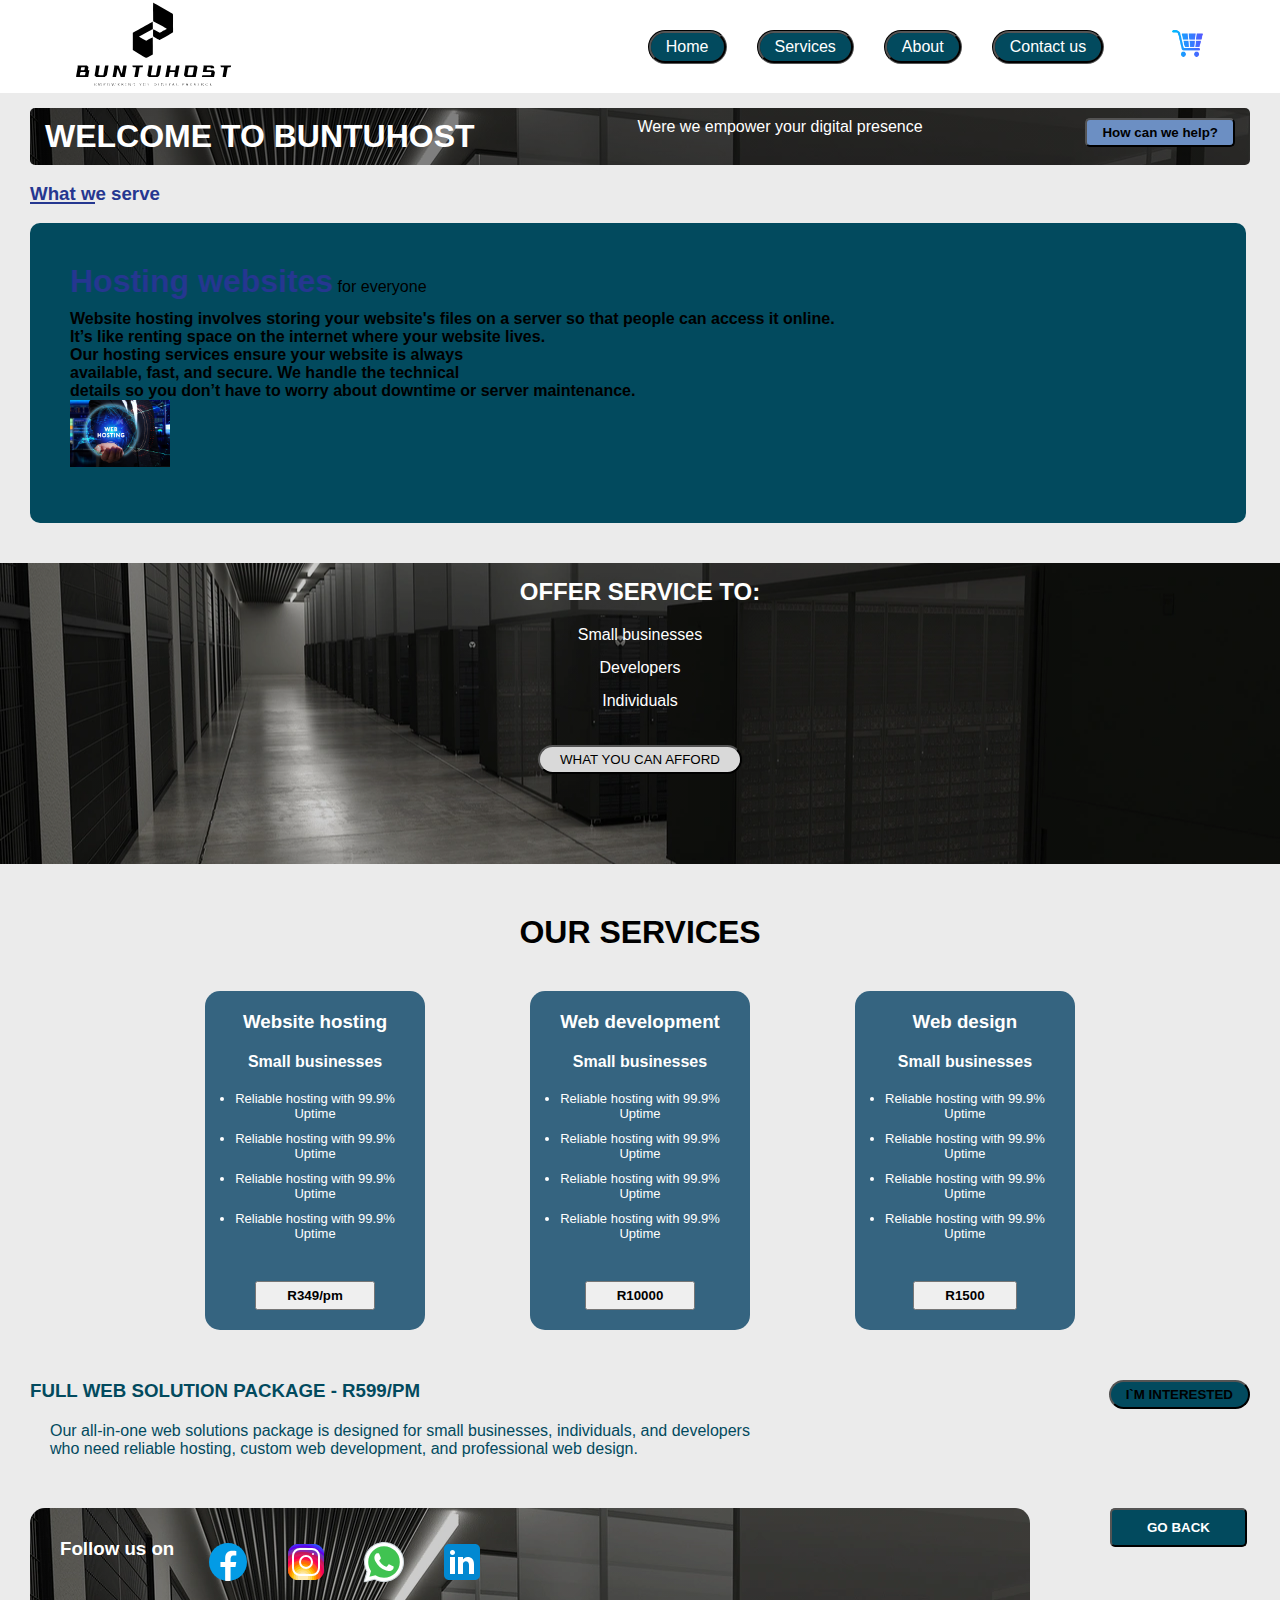
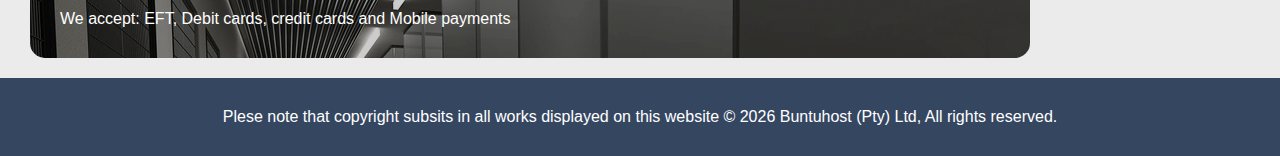
==== index.html @ 391b469a "edited files:" ====
<!DOCTYPE html>
<html lang="en">
<head>
	<meta charset="UTF-8">
	<meta name="discription" content="This is a web hosting website for Buntuhost">
	<meta name="Keyword" content="Hosting, Design, Develo, development">
	<meta name="author" content="Isayah Tsela">
	<meta name="viewport" content="width=device-width, initial-scale=1.0">
	<link rel="shortcut icon" href="./assets/logo1.svg">
	<link rel="stylesheet" type="text/css" href="style.css">
	<script src="buntu.js" defer></script>
	<title>Buntuhost</title>
</head>
<body>
	<header id="home">
		<a href="index.html">
			<img class="logo_buntu" src="./assets/logo1.svg" alt="Buntuhost Logo"/>
		</a>

		<nav>
			<ul class="nav_links">
				<li><a href="index.html">Home</a></li>
				<li><a href="#section2">Services</a></li>
				<li><a href="about.html">About</a></li>
				<li><a href="about.html#section2">Contact us</a></li>
			</ul>
			
		</nav>

		<a href="cart.html">
			<img class="cart" src="./assets/cart2.png" alt="cart icon"/>
		</a>
	</header>

	<section>
		<section id="section1">
			<div class="welcome_bar">
				<h1>WELCOME TO BUNTUHOST </h1> 
				<span>Were we empower your digital presence</span>
				<a href="about.html#section2"> <button class="help" type="button" ><b>How can we help?</b></button></a>
			</div>
			<br/>

			<div class="server">
				<h3><a href="#">What we serve</a></h3>
			</div><br/>

			<div class="services_info">
				<div class="service" id="service1">
					<div>
					<span class="serv"><b>Hosting websites</b></span>
					<span>for everyone</span>
					<div class="paragraf">
						<p class="info"><b>Website hosting involves storing your website's files on a server so that people can access it online. <br/>
							It’s like renting space on the internet where your website lives.<br/> 
							Our hosting services ensure your website is always <br/>available, fast, and secure. We handle the technical <br/>
							details so you don’t have to worry about downtime or server maintenance.</b></p>
							
					</div>
					</div>
					<img  src="./assets/p2.jpg" alt="Hosting picture"/>
				</div>

				<div class="service" id="service1">
					<div>
					<span class="serv"><b>Website Development</b></span>
					<span>for everyone</span>
					<div class="paragraf">
						<p class="info"><b>Web development is about building the functional aspects of your website.<br/>
							 It involves creating the structure and features, like interactive forms, <br/>
							 databases, and other elements that make your site work smoothly. We write clean, efficient code to ensure <br/>
							 your website performs well and meets your business needs.</b></p>
							
					</div>
					</div>
					<img src="./assets/web-development-image.webp" alt="Hosting picture"/>
				</div>

				<div class="service" id="service1">
					<div>
					<span class="serv"><b>Website Design</b></span>
					<span>for everyone</span>
					<div class="paragraf">
						<p class="info"><b>Web design focuses on making your website look great and easy to use. <br/>
							This includes choosing colors, fonts, and layout, as well as designing elements that enhance <br/>
							user experience (UX). We ensure your site is visually appealing and user-friendly, <br/>
							so visitors can easily navigate and find what they need.</b></p>
							
					</div>
					</div>
					<img  src="./assets/website-design.png" alt="Hosting picture"/>
				</div>
				
			</div>
			<div class="offers">
				<h2>OFFER SERVICE TO:</h2>
				<p>Small businesses</p>
				<p>Developers</p>
				<p>Individuals</p>
				<button type="button" id="afford">WHAT YOU CAN AFFORD</button>
			</div>
		</section>


		<section id="section2">
			<div class="our_services">
				<h1>OUR SERVICES</h1>
				<div class="all_service">
				<span id="web_hosting">
					<h3>Website hosting</h3>
					<h4>Small businesses</h4>
					<ul>
						<li>Reliable hosting with 99.9%<br/>Uptime</li>
						<li>Reliable hosting with 99.9%<br/>Uptime</li>
						<li>Reliable hosting with 99.9%<br/>Uptime</li>
						<li>Reliable hosting with 99.9%<br/>Uptime</li>
					</ul>
					<button type="button" id="carrt">R349/pm</button>
				</span>

				<span id="web_development">
					<h3>Web development</h3>
					<h4>Small businesses</h4>
					<ul>
						<li>Reliable hosting with 99.9%<br/>Uptime</li>
						<li>Reliable hosting with 99.9%<br/>Uptime</li>
						<li>Reliable hosting with 99.9%<br/>Uptime</li>
						<li>Reliable hosting with 99.9%<br/>Uptime</li>
					</ul>
					<button type="button" id="carrt">R10000</button>
				</span>

				<span id="web_design">
					<h3>Web design</h3>
					<h4>Small businesses</h4>
					<ul>
						<li>Reliable hosting with 99.9%<br/>Uptime</li>
						<li>Reliable hosting with 99.9%<br/>Uptime</li>
						<li>Reliable hosting with 99.9%<br/>Uptime</li>
						<li>Reliable hosting with 99.9%<br/>Uptime</li>
					</ul>
					<button type="button" id="carrt">R1500</button>
				</span>
				</div>
			</div>

			<div class="package">
				<div>
					<h3>FULL WEB SOLUTION PACKAGE - R599/PM</h3>
					<p>Our all-in-one web solutions package is designed for small businesses, individuals, and developers<br/> 
						who need reliable hosting, custom web development, and professional web design.</p>
				</div>
				<div>
					<button type="button" id="interested">I`M INTERESTED</button>
				</div>
				
			</div>
			
			<div class="media">
				<div class="all">
					<div class="media_list">
					<h3>Follow us on</h3>
					<a href="https://www.facebook.com">
						<img src="./assets/icons8-facebook.svg" alt="facebook icon">
					</a>

					<a href="https://www.instagram.com" target="_blank">
						<img src="./assets/insta1.svg" alt="instagram icon">
					</a>

					<a href="https://www.whatsapp.com" target="_blank">
						<img src="./assets/icons8-whatsapp.svg" alt="whatsapp icon">
					</a>

					<a href="https://www.linkedin.com/in/isayah-tsela-028122235" target="_blank">
						<img src="./assets/icons8-linkedin.svg" alt="facebook icon" >
					</a>
					</div>
					
					<p>We accept: EFT, Debit cards, credit cards and Mobile payments</p>
					
				</div>
				<div>
					<a href="#home"><button type="button" id="go_back">GO BACK</button></a>
				</div>
			</div>
		</section>
	</section>
	<footer>
		<span>
			Plese note that copyright subsits in all works displayed on this website
			&copy;
			<script>
				document.write(new Date().getFullYear())
			</script>
			Buntuhost (Pty) Ltd, All rights reserved.
		</span>
	</footer>
	
</body>
</html>
---- style.css ----
*{
    margin: 0;
    padding: 0;
    font-family: Arial, Helvetica, sans-serif;
    box-sizing: border-box;
}
body{
    background-color: #EBEBEB;   
}
header{
    width: 100%;
    background-color: white;
    display: flex;
    padding-left: 30px;
    padding-right: 30px;
    align-content: center;
    justify-content: space-evenly;
}

.logo_buntu{
    height: 89px;
    width: 159px;
    margin-right: 368px;
    color: #024A5E;
}
.cart{
    width: 35px;
    height: 37px;
    margin-top: 25px;
    margin-left: 20px;
   
}
nav ul{
    display: flex;
    list-style-type: none;
    gap: 30px;
}
li a{
    text-decoration: none;
    color: white;
}
.nav_links li{
    background-color: #024A5E;
    padding: 5px 15px 5px 15px;
    border-radius: 20px;
    border-color: black;
    border-style: groove;
    position: relative;
    z-index: 1;
    transition: 
        scale 0.25s ease-in,
        opacity 0.25s ease-in,
        filter 0.25 ease-in;
    &:hover{
        scale: 1.2;
    }
    
}
.nav_links:has(li:hover) li:not(:hover){
    scale: 0.8;
    opacity: 0.8;
    filter: blur(4px);
}

.nav_links li::after{
    content: "";
    position: absolute;
    top: 0;
    left: 0;
    width: 100%;
    height: 100%;
    background: rgba(0, 0, 0, 0.537);
    border-radius: 20px;
    z-index: -1;
    transition: transform 200ms ease-in;
}

.nav_links li::after{
    transform: scaleX(0);
    transform-origin: right;
}
.nav_links li:hover::after{
    transform: scaleX(1);
    transform-origin: left;
}




/* Now I want to do tranfomation and trinsition of the website*/

.server a::after{
    content: "";
    position: absolute;
    left: 0;
    bottom: 0;
    width: 100%;
    height: 2px;
    background: currentColor;
    transform: scaleX(0.5);
    transform-origin: left;
    transition: transform 250ms ease-in;
}
.server a:hover::after{
    transform: scaleX(1.4);
    transform-origin: left;
}
.help::after{
    content: "";
    position: absolute;
    top: 0;
    left: 0;
    width: 100%;
    height: 100%;
    background: rgba(1, 4, 19, 0.4);
    border-radius: 5px;
    z-index: -1;
    transition: transform 200ms ease-in;
}

.help::after{
    transform: scaleX(0);
    transform-origin: right;
}
.help:hover::after{
    transform: scaleX(1);
    transform-origin: left;
}


header nav{
    align-content: center;
   
}
header .logoB{
    margin-right: 68px;
}
#section1 .welcome_bar{
    background: linear-gradient(rgba(0, 0, 0, 0.50), rgba(0, 0, 0, 0.50)), url(./assets/p1.webp);
    margin-left: 30px;
    margin-right: 30px;
    padding: 10px 15px 10px 15px;
    align-content: center;
    display: flex;
    justify-content: space-between;
    color: white;
    border-radius: 5px;
    margin-top: 15px;
}
.help{
    background-color: #6C8FC3;
    border-radius: 5px;
    padding: 5px 15px 5px 15px;
    position: relative;
    z-index: 1;
}
.server a{
    color: #253790;
    margin: 20px 30px;
    position: relative;
    text-decoration: none;
}
.services_info{
    position: relative;
    margin-left: 30px;
    margin-right: 30px;
    background-color: #024A5E;
    padding: 10px 15px 10px 15px;
    border-radius: 10px;
    overflow: hidden;
    height: 300px;
    width: 95%;
}
.service{
    position: absolute;
    top: 0;
    left: 0;
    width: 100%;
    height: 100%;
    opacity: 0;
    transition: opacity 0.5s ease-in-out;
    display: flex;
    
    flex-direction: column;
    margin: 40px;
}

.service img{
    width: 100px; 
    height: auto;
    margin-bottom: 15px;
}
.service.active {
    opacity: 1;
}
.services_info .info{
    margin-top: 10px;
}
.services_info .serv{
    color: #253790;
    font-size: xx-large;
    font-weight: 400;
    
}

.services_info #hosting{
    width: 500px;
    height: 180px;
    border-radius: 5px;
}
#section1 .offers{
    background: linear-gradient(rgba(0, 0, 0, 0.20), rgba(0, 0, 0, 0.20)), url(./assets/p1.webp);
    background-size: cover;
    background-position: center;
    justify-content: center;
    background-repeat: no-repeat;
    align-items: center;
    text-align: center;
    color: white;
    padding-top: 15px;
    padding-bottom: 90px;
    height: inherit;
    margin-top: 40px;
}
.offers h2{
    margin-bottom: 20px;
    position: relative;
}
.offers p{
    margin-bottom: 15px;
    cursor: pointer;
    position: relative;
}

.offers p::after{
    content: "";
    position: absolute;
    left: 0;
    bottom: 0;
    width: 100%;
    height: 5px;
    background: rgba(255, 255, 255, 0.2);
    transform: scaleX(0);
    transform-origin: center;
    transition: transform 250ms ease-in;
}
.offers p:hover::after{
    transform: scaleX(1.4);
    transform-origin: right;
}

.offers #afford{
    margin-top: 20px;
    background-color: #D9D9D9;
    padding: 5px 20px 5px 20px;
    border-radius: 20px;
}
footer{
    padding: 30px;
    background: #354661;
    margin-top: 20px;
    color: white;
    text-align: center;
}
#section2 .our_services{
    background-position: center;
    text-align: center;
    margin-left: 60px;
    margin-right: 60px;
    margin-top: 50px;
    
}
.our_services .all_service{
    display: flex;
    margin: 40px;
    width: 1005;
    justify-content: space-evenly;
}
.all_service span{
    background-color: #356480;
    padding: 20px 30px 20px 30px;
    border-radius: 15px;
    color: white;
    text-align: center;
    
}
.all_service span h3,h4{
    margin-bottom: 20px;
}

.all_service span ul li{
    margin-bottom: 10px;
    font-size: small;

}
.all_service span #carrt{
    margin-top: 30px;
    padding: 5px 30px 5px 30px;
    font-weight: bold;
}
.package{
    margin-left: 30px;
    margin-top: 50px;
    margin-right: 30px;
    margin-bottom: 50px;
    display: flex;
    justify-content: space-between;
    color: #024A5E;
}
.package h3{
    margin-bottom: 20px;
}
.package p{
    padding-left: 20px;
}
.package #interested{
    background-color: #024A5E;
    font-weight: bold;
    padding: 5px 15px 5px 15px;
    border-radius: 15px;
}
.media{
    display: flex;
    margin-left: 30px;
}
.media .all{
    background: linear-gradient(rgba(0, 0, 0, 0.20), rgba(0, 0, 0, 0.20)), url(./assets/p1.webp);
    width: 80%;
    margin-right: 80px;
    padding: 30px;
    border-radius: 15px;
    color: white;
}
#go_back{
    background-color: #024A5E;
    color: white;
    font-weight: bold;
    padding: 10px 35px 10px 35px;
    border-radius: 5px;
}
.media_list{
    display: flex;
    margin-bottom: 20px;
}
.all .media_list a{
    text-decoration: none;
    margin-left: 30px;
}
.us{
    background: linear-gradient(rgba(0, 0, 0, 0.50), rgba(0, 0, 0, 0.50)), url(./assets/p1.webp);
    height: 250px;
    align-content: center;
    text-align: center;
    color: white;
    font-weight: bold;
    width: 100%;
    padding-top: 60px;

}
.us h1{
    font-size: x-large;
    font-weight: 600;
}
.who_we_are{
    margin: 40px;
    text-align: center;
}
.who_we_are h1{
    color: #024A5E;
    font-size: x-large;
}
.more_about{
    display: flex;
    text-align: center;
    margin: 30px;
    justify-content: space-between;
}
.more_about #mission, #background{
    background-color: #D9D9D9;
}
.more_uss{
    color: #354661;
    margin: 30px;
}
.team_title{
    background: linear-gradient(rgba(0, 0, 0, 0.50), rgba(0, 0, 0, 0.50)), url(./assets/p1.webp);
    padding: 30px;
    text-align: center;
    color: white;
}
.contact_us{
    display: flex;
    margin: 40px;
    justify-content: space-between;
}
.location p, .content p{
    color: #918E8E;
}
.content h3{
    color: #356480;
}
form{
    max-width: 600px;
    margin: auto;
    padding: 20px;
}
.form_raw{
    display: flex;
    margin-bottom: 20px;
}
.form_group{
    margin-right: 40px;
}
label{
    font-weight: bold;
    margin-bottom: 8px;
}
input, select{
   border: 2px solid #ccc;
   border-radius: 20px;
   padding: 10px;
   background-color: #ccc;
}
.form_group span{
    color: red;
}
textarea{
    padding: 60px;
    border: 2px solid #ccc;
    border-radius: 20px;
    background-color: #ccc;
}
form button{
    background-color: #024A5E;
    color: white;
    margin-top: 20px;
    padding: 5px 15px 5px 15px;
    border-radius: 15px;
    font-size: large;
    font-weight: bold;
}

/* Now I want to do tranfomation and trinsition of the website*/
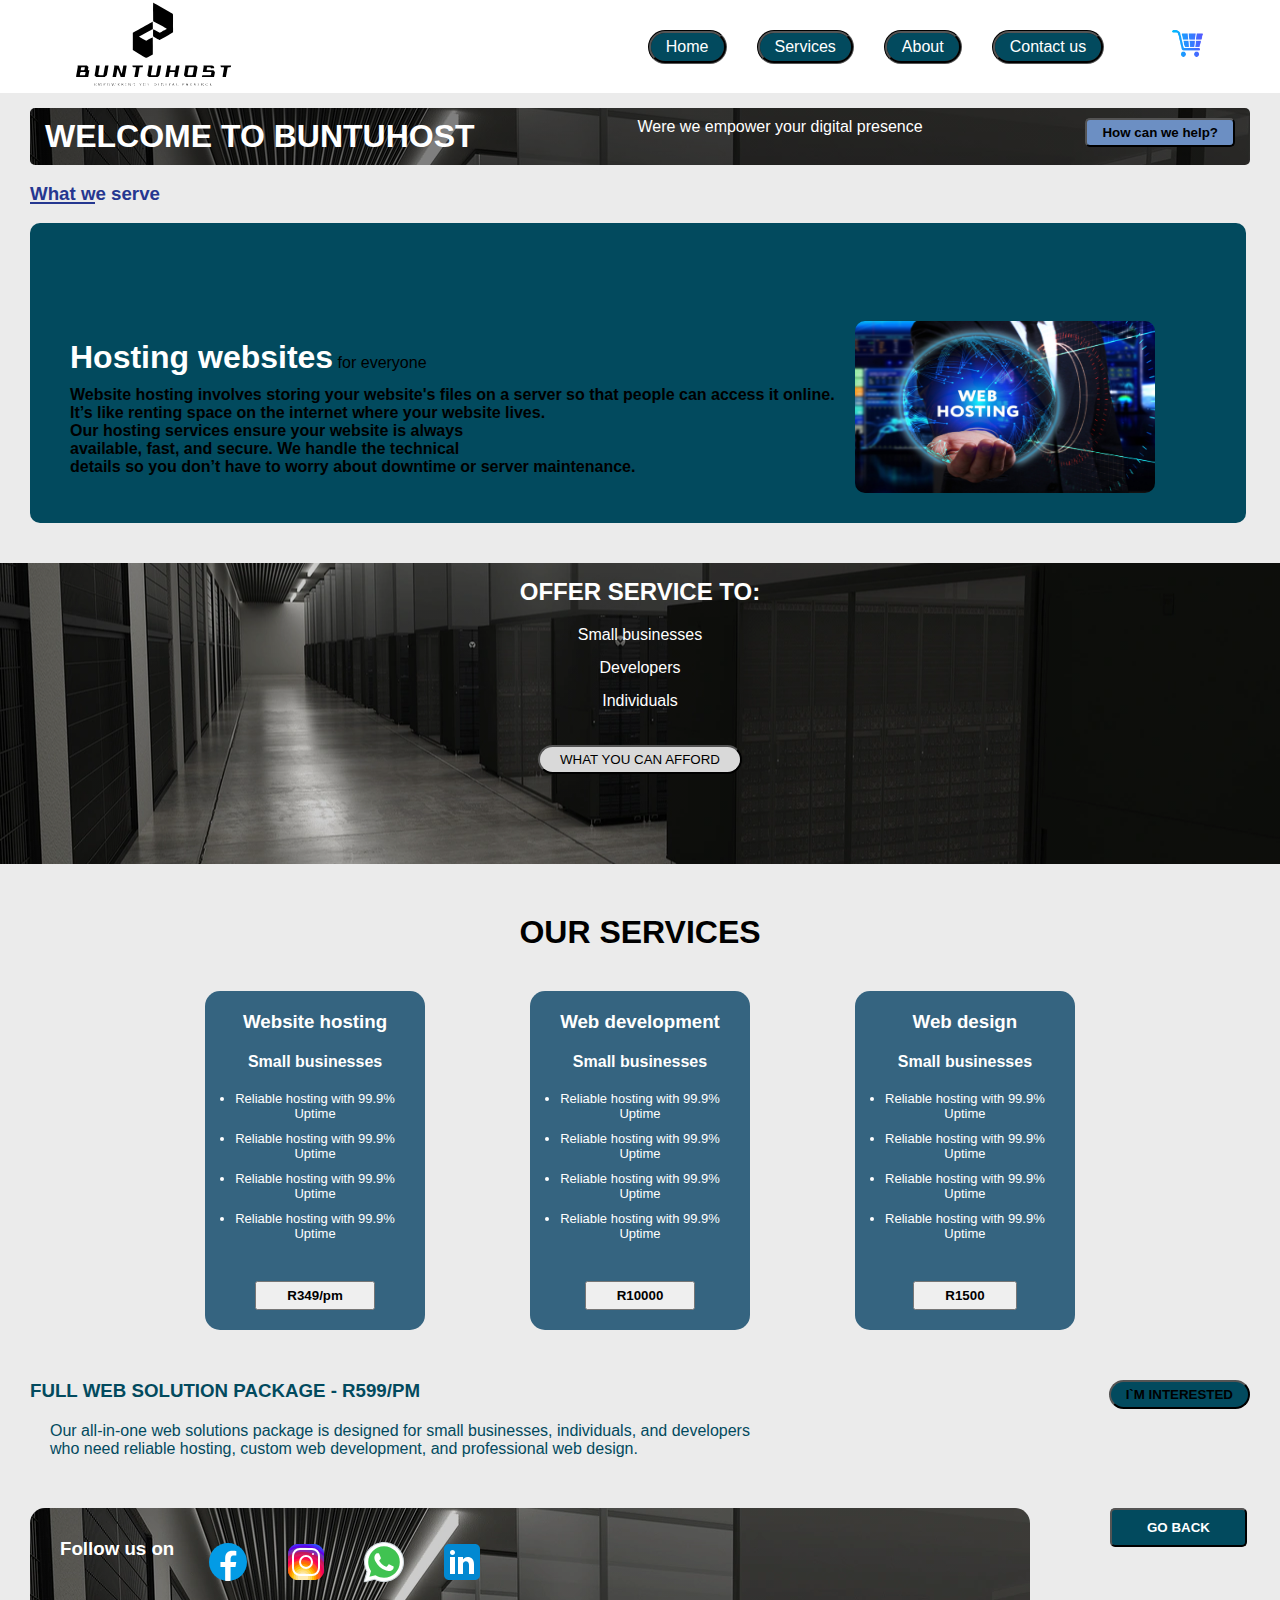
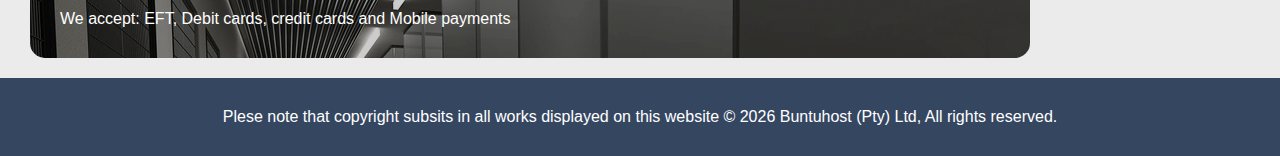
==== commit fb44d087: "i have eddited my fils" ====
--- a/index.html
+++ b/index.html
@@ -58,7 +58,7 @@
 							
 					</div>
 					</div>
-					<img  src="./assets/p2.jpg" alt="Hosting picture"/>
+					<img  class="servi-pic" src="./assets/p2.jpg" alt="Hosting picture"/>
 				</div>
 
 				<div class="service" id="service1">
@@ -73,7 +73,7 @@
 							
 					</div>
 					</div>
-					<img src="./assets/web-development-image.webp" alt="Hosting picture"/>
+					<img class="servi-pic" src="./assets/web-development-image.webp" alt="Hosting picture"/>
 				</div>
 
 				<div class="service" id="service1">
@@ -88,7 +88,10 @@
 							
 					</div>
 					</div>
-					<img  src="./assets/website-design.png" alt="Hosting picture"/>
+					<div>
+						<img class="servi-pic" src="./assets/website-design.png" alt="Hosting picture"/>
+					</div>
+					
 				</div>
 				
 			</div>
--- a/style.css
+++ b/style.css
@@ -135,7 +135,7 @@
 header .logoB{
     margin-right: 68px;
 }
-#section1 .welcome_bar{
+.welcome_bar{
     background: linear-gradient(rgba(0, 0, 0, 0.50), rgba(0, 0, 0, 0.50)), url(./assets/p1.webp);
     margin-left: 30px;
     margin-right: 30px;
@@ -180,15 +180,17 @@
     opacity: 0;
     transition: opacity 0.5s ease-in-out;
     display: flex;
-    
-    flex-direction: column;
+    padding-bottom: 12px;
     margin: 40px;
+    align-items: center;
 }
 
 .service img{
-    width: 100px; 
-    height: auto;
-    margin-bottom: 15px;
+    width: 300px; 
+    height: 60%;
+    margin: 20px;
+    display: inline;
+    border-radius: 10px;
 }
 .service.active {
     opacity: 1;
@@ -197,7 +199,7 @@
     margin-top: 10px;
 }
 .services_info .serv{
-    color: #253790;
+    color: white;
     font-size: xx-large;
     font-weight: 400;
     
@@ -262,7 +264,7 @@
     color: white;
     text-align: center;
 }
-#section2 .our_services{
+.our_services{
     background-position: center;
     text-align: center;
     margin-left: 60px;
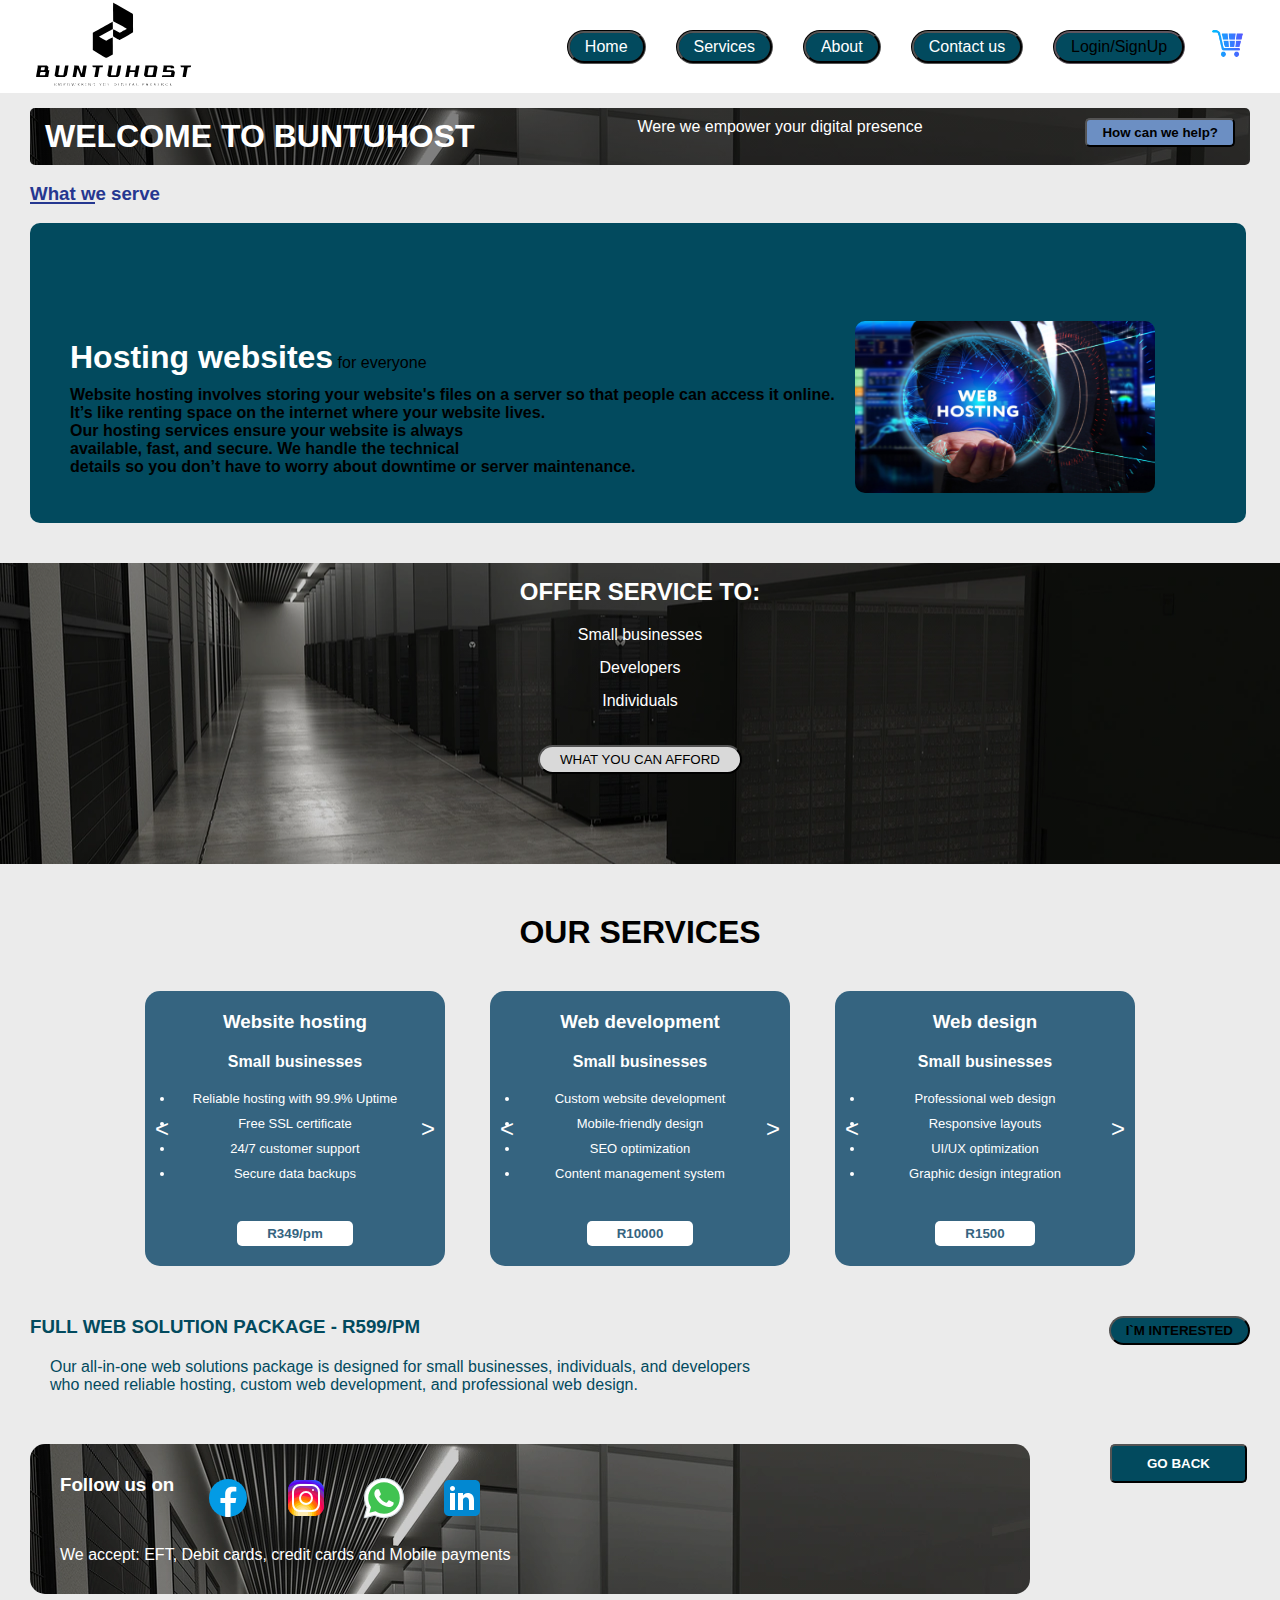
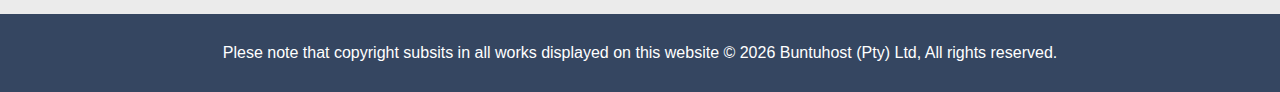
==== commit 1949bd09: "i have added new files and edited the old ones" ====
--- a/index.html
+++ b/index.html
@@ -25,7 +25,9 @@
 				<li><a href="about.html#section2">Contact us</a></li>
 			</ul>
 			
-		</nav>
+		</nav><br/>
+
+		<span class="login"><a href="login.html">Login/SignUp</a></span>
 
 		<a href="cart.html">
 			<img class="cart" src="./assets/cart2.png" alt="cart icon"/>
@@ -106,44 +108,57 @@
 
 
 		<section id="section2">
+			
 			<div class="our_services">
 				<h1>OUR SERVICES</h1>
 				<div class="all_service">
-				<span id="web_hosting">
-					<h3>Website hosting</h3>
-					<h4>Small businesses</h4>
-					<ul>
-						<li>Reliable hosting with 99.9%<br/>Uptime</li>
-						<li>Reliable hosting with 99.9%<br/>Uptime</li>
-						<li>Reliable hosting with 99.9%<br/>Uptime</li>
-						<li>Reliable hosting with 99.9%<br/>Uptime</li>
-					</ul>
-					<button type="button" id="carrt">R349/pm</button>
-				</span>
-
-				<span id="web_development">
-					<h3>Web development</h3>
-					<h4>Small businesses</h4>
-					<ul>
-						<li>Reliable hosting with 99.9%<br/>Uptime</li>
-						<li>Reliable hosting with 99.9%<br/>Uptime</li>
-						<li>Reliable hosting with 99.9%<br/>Uptime</li>
-						<li>Reliable hosting with 99.9%<br/>Uptime</li>
-					</ul>
-					<button type="button" id="carrt">R10000</button>
-				</span>
-
-				<span id="web_design">
-					<h3>Web design</h3>
-					<h4>Small businesses</h4>
-					<ul>
-						<li>Reliable hosting with 99.9%<br/>Uptime</li>
-						<li>Reliable hosting with 99.9%<br/>Uptime</li>
-						<li>Reliable hosting with 99.9%<br/>Uptime</li>
-						<li>Reliable hosting with 99.9%<br/>Uptime</li>
-					</ul>
-					<button type="button" id="carrt">R1500</button>
-				</span>
+					<span id="web_hosting">
+						<button class="arrow left-arrow" onclick="prevTarget('web_hosting')">&lt;</button>
+						<div class="target-info">
+							<h3>Website hosting</h3>
+							<h4 class="target-title">Small businesses</h4>
+							<ul class="target-features">
+								<li>Reliable hosting with 99.9% Uptime</li>
+								<li>Free SSL certificate</li>
+								<li>24/7 customer support</li>
+								<li>Secure data backups</li>
+							</ul>
+							<button type="button" class="price-btn">R349/pm</button>
+						</div>
+						<button class="arrow right-arrow" onclick="nextTarget('web_hosting')">&gt;</button>
+					</span>
+			
+					<span id="web_development">
+						<button class="arrow left-arrow" onclick="prevTarget('web_development')">&lt;</button>
+						<div class="target-info">
+							<h3>Web development</h3>
+							<h4 class="target-title">Small businesses</h4>
+							<ul class="target-features">
+								<li>Custom website development</li>
+								<li>Mobile-friendly design</li>
+								<li>SEO optimization</li>
+								<li>Content management system</li>
+							</ul>
+							<button type="button" class="price-btn">R10000</button>
+						</div>
+						<button class="arrow right-arrow" onclick="nextTarget('web_development')">&gt;</button>
+					</span>
+			
+					<span id="web_design">
+						<button class="arrow left-arrow" onclick="prevTarget('web_design')">&lt;</button>
+						<div class="target-info">
+							<h3>Web design</h3>
+							<h4 class="target-title">Small businesses</h4>
+							<ul class="target-features">
+								<li>Professional web design</li>
+								<li>Responsive layouts</li>
+								<li>UI/UX optimization</li>
+								<li>Graphic design integration</li>
+							</ul>
+							<button type="button" class="price-btn">R1500</button>
+						</div>
+						<button class="arrow right-arrow" onclick="nextTarget('web_design')">&gt;</button>
+					</span>
 				</div>
 			</div>
 
@@ -199,6 +214,8 @@
 			Buntuhost (Pty) Ltd, All rights reserved.
 		</span>
 	</footer>
+
+ 
 	
 </body>
 </html>--- a/style.css
+++ b/style.css
@@ -1,3 +1,5 @@
+@import url('https://fonts.googleapis.com/css2?family=Poppins:wght@300;400;500;600;700&display=swap');
+
 *{
     margin: 0;
     padding: 0;
@@ -264,42 +266,68 @@
     color: white;
     text-align: center;
 }
-.our_services{
+.our_services {
     background-position: center;
     text-align: center;
-    margin-left: 60px;
-    margin-right: 60px;
-    margin-top: 50px;
-    
-}
-.our_services .all_service{
+    margin: 50px 60px;
+}
+
+.all_service {
     display: flex;
     margin: 40px;
-    width: 1005;
     justify-content: space-evenly;
 }
-.all_service span{
+
+.all_service span {
     background-color: #356480;
-    padding: 20px 30px 20px 30px;
+    padding: 20px 30px;
     border-radius: 15px;
     color: white;
     text-align: center;
-    
-}
-.all_service span h3,h4{
+    position: relative;
+    min-width: 300px;
+}
+
+.all_service span h3,
+.all_service span h4 {
     margin-bottom: 20px;
 }
 
-.all_service span ul li{
+.all_service span ul li {
     margin-bottom: 10px;
     font-size: small;
-
-}
-.all_service span #carrt{
+}
+
+.price-btn {
     margin-top: 30px;
-    padding: 5px 30px 5px 30px;
+    padding: 5px 30px;
     font-weight: bold;
-}
+    background-color: #fff;
+    color: #356480;
+    border: none;
+    border-radius: 5px;
+    cursor: pointer;
+}
+
+.arrow {
+    position: absolute;
+    top: 50%;
+    transform: translateY(-50%);
+    background: none;
+    border: none;
+    color: white;
+    font-size: 24px;
+    cursor: pointer;
+}
+
+.left-arrow {
+    left: 10px;
+}
+
+.right-arrow {
+    right: 10px;
+}
+
 .package{
     margin-left: 30px;
     margin-top: 50px;
@@ -444,4 +472,180 @@
 
 /* Now I want to do tranfomation and trinsition of the website*/
 
-
+.new{
+    position: relative;  
+    height: 450px;
+    width: 90%;
+    display: flex;
+    align-items: center;
+    margin-left: 100px;
+    margin-bottom: 50px;
+   
+  }
+  
+  .swiper{
+    width: 950px;
+  }
+  
+  .card{
+    position: relative;
+    background: #fff;
+    border-radius: 20px;
+    height: 400px;
+    margin: 20px 0;
+    box-shadow: 0 5px 10px rgba(0, 0, 0, 0.1);
+  }
+  
+  .card::before{
+    content: "";
+    position: absolute;
+    height: 40%;
+    width: 100%;
+    background: white;
+    border-radius: 20px 20px 0 0;
+  }
+  
+  .card .card-content{
+    display: flex;
+    flex-direction: column;
+    align-items: center;
+    padding: 30px;
+    position: relative;
+    z-index: 100;
+  }
+  
+  .new .card .image{
+    height: 140px;
+    width: 140px;
+    border-radius: 20%;
+    padding: 3px;
+    background: #332e3b;
+    margin-top: 30px;
+  }
+  
+  .new .card .image img{
+    height: 100%;
+    width: 100%;
+    object-fit: cover;
+    border-radius: 20%;
+    border: 3px solid #fff;
+  }
+  
+  .card .media-icons{
+    position: absolute;
+    top: 12px;
+    right: 95px;
+    display: flex;
+    flex-direction: row;
+    align-items: center;
+  }
+  
+  .card .media-icons i{
+    color: #1e1d1f;
+    opacity: 0.6;
+    margin-top: 10px;
+    transition: all 0.3s ease;
+    cursor: pointer;
+    margin: 10px;
+  }
+  
+  .card .media-icons i:hover{
+    opacity: 1;
+  }
+  
+  .card .name-profession{
+    display: flex;
+    flex-direction: column;
+    align-items: center;
+    margin-top: 20px;
+    color: black;
+  } 
+  
+  .name-profession .name{
+    font-size: 20px;
+    font-weight: 600;
+  }
+  
+  .name-profession .profession{
+    font-size:15px;
+    font-weight: 500;
+  }
+  
+  .card .rating{
+    display: flex;
+    align-items: center;
+    margin-top: 18px;
+  }
+  
+  .card .rating i{
+    font-size: 18px;
+    margin: 0 2px;
+    color: #0a090a;
+  }
+  
+  .card .button{
+    width: 100%;
+    display: flex;
+    justify-content: space-around;
+    margin-top: 20px;
+  }
+  
+  .card .button button{
+    background: #024A5E;
+    outline: none;
+    border: none;
+    color: #fff;
+    padding: 8px 22px;
+    border-radius: 10px;
+    font-size: 14px;
+    transition: all 0.3s ease;
+    cursor: pointer;
+  }
+  
+  .button button:hover{
+    background: #024A5E;
+  }
+  
+  .swiper-pagination{
+    position: absolute;
+    top: 450px;
+  }
+  
+  .swiper-pagination-bullet{
+    height: 7px;
+    width: 26px;
+    border-radius: 25px;
+    background: white;
+  }
+  
+  .swiper-button-next, .swiper-button-prev{
+    opacity: 0.7;
+    color: white;
+    transition: all 0.3s ease;
+  }
+  .swiper-button-next:hover, .swiper-button-prev:hover{
+    opacity: 1;
+    color: white;
+  }
+  .login{
+    align-self: center;
+    gap: 10px;
+    background-color: #024A5E;
+    padding: 5px 15px 5px 15px;
+    border-style: groove;
+    border-radius: 20px;
+    border-color: #0a090a;
+    margin-left: 20px;
+    display: block;
+  }
+  .login a{
+    text-decoration: none;
+    color: black;
+    font: bold;
+  }
+  .login:hover a{
+    color: #fff;
+  }
+  
+
+
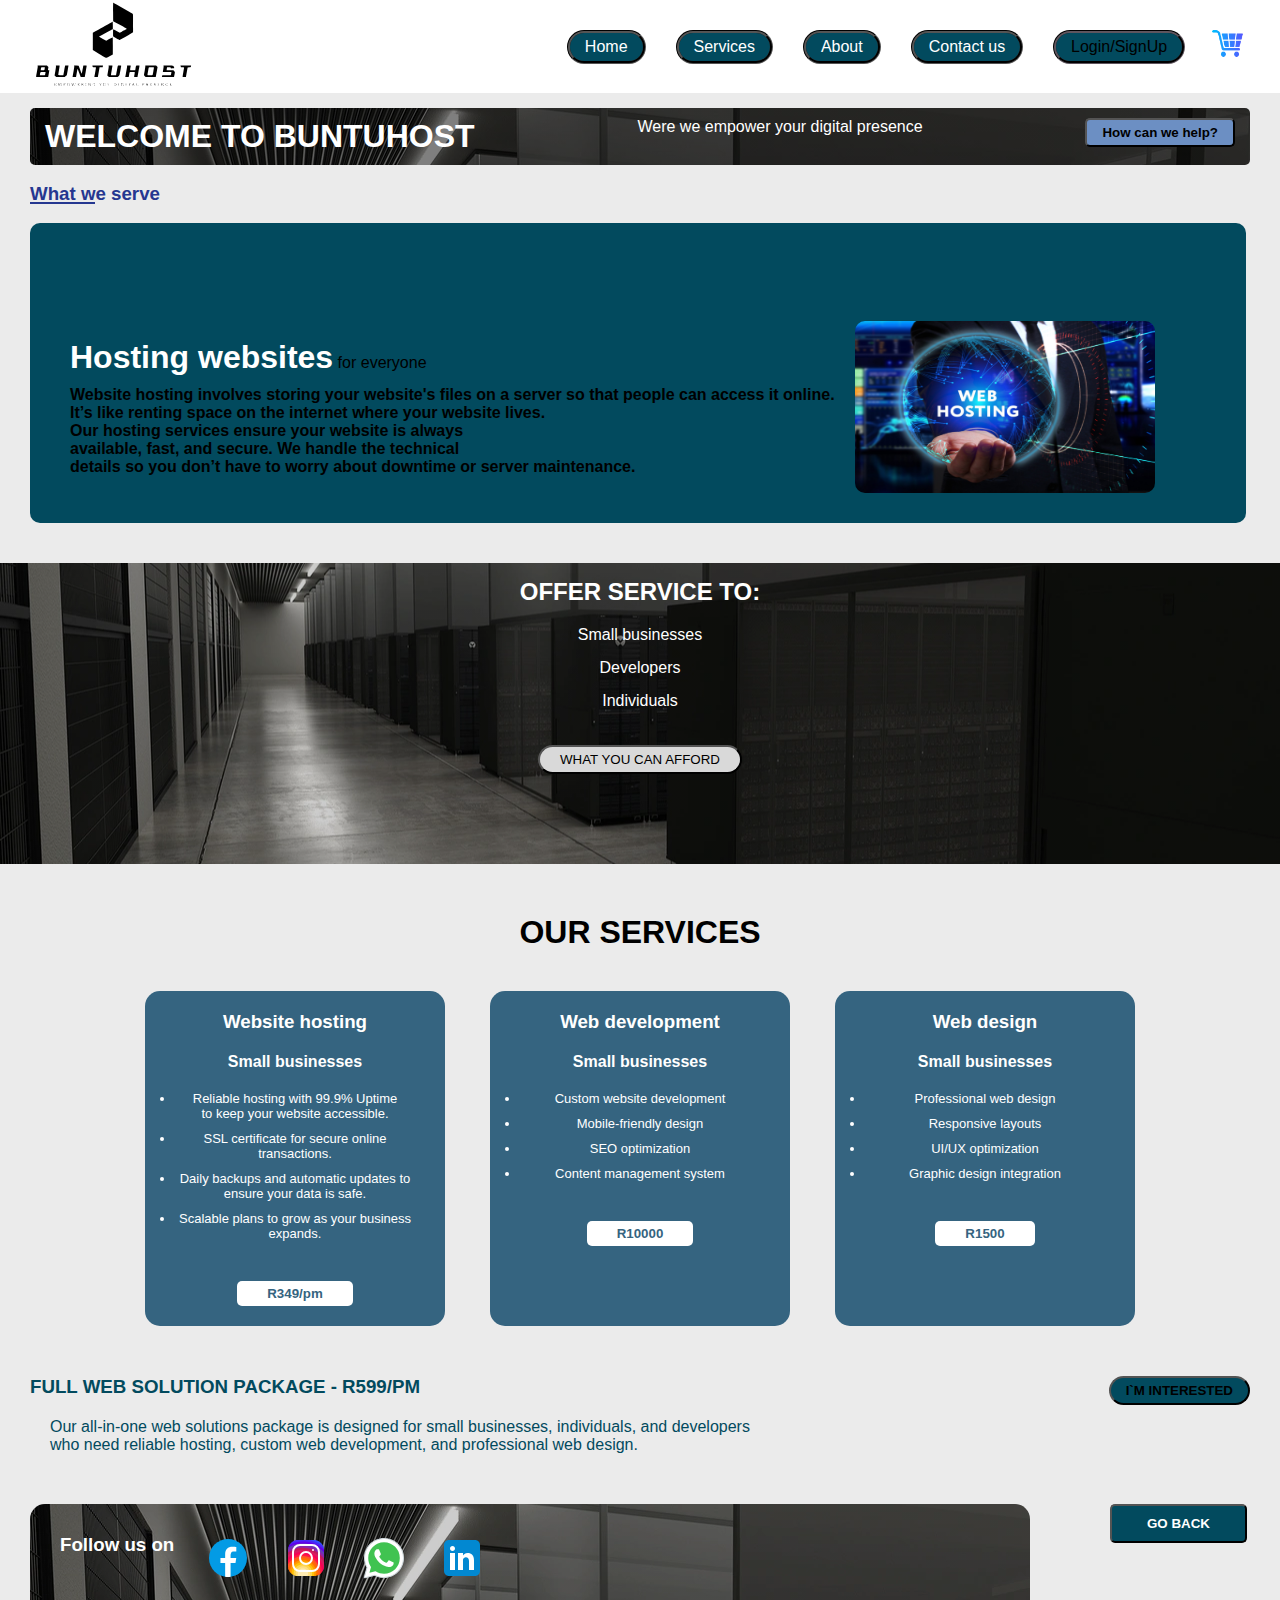
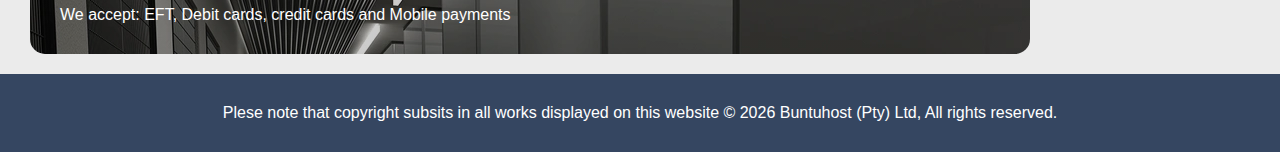
==== commit 2336925a: "i have udated all my files with modification and fixing issues" ====
--- a/index.html
+++ b/index.html
@@ -112,24 +112,28 @@
 			<div class="our_services">
 				<h1>OUR SERVICES</h1>
 				<div class="all_service">
+				  
 					<span id="web_hosting">
-						<button class="arrow left-arrow" onclick="prevTarget('web_hosting')">&lt;</button>
+						<button class="arrow left-arrow" onclick="prevTarget('web_hosting')">&lt</button>
+						
 						<div class="target-info">
 							<h3>Website hosting</h3>
 							<h4 class="target-title">Small businesses</h4>
 							<ul class="target-features">
-								<li>Reliable hosting with 99.9% Uptime</li>
-								<li>Free SSL certificate</li>
-								<li>24/7 customer support</li>
-								<li>Secure data backups</li>
+								<li>Reliable hosting with 99.9% Uptime <br/>to keep your website accessible.</li>
+								<li>SSL certificate for secure online <br/>transactions.</li>
+								<li>Daily backups and automatic updates to <br/>ensure your data is safe.</li>
+								<li>Scalable plans to grow as your business <br/>expands.</li>
 							</ul>
 							<button type="button" class="price-btn">R349/pm</button>
 						</div>
-						<button class="arrow right-arrow" onclick="nextTarget('web_hosting')">&gt;</button>
+						<button class="arrow right-arrow" onclick="nextTarget('web_hosting')">&gt</button>
+						
 					</span>
 			
 					<span id="web_development">
-						<button class="arrow left-arrow" onclick="prevTarget('web_development')">&lt;</button>
+						<button class="arrow left-arrow" onclick="prevTarget('web_development')">&lt</button>
+						
 						<div class="target-info">
 							<h3>Web development</h3>
 							<h4 class="target-title">Small businesses</h4>
@@ -141,11 +145,13 @@
 							</ul>
 							<button type="button" class="price-btn">R10000</button>
 						</div>
-						<button class="arrow right-arrow" onclick="nextTarget('web_development')">&gt;</button>
+						<button class="arrow right-arrow" onclick="nextTarget('web_development')">&gt</button>
+						
 					</span>
 			
 					<span id="web_design">
-						<button class="arrow left-arrow" onclick="prevTarget('web_design')">&lt;</button>
+						<button class="arrow left-arrow" onclick="prevTarget('web_design')">&lt</button>
+						
 						<div class="target-info">
 							<h3>Web design</h3>
 							<h4 class="target-title">Small businesses</h4>
@@ -157,8 +163,13 @@
 							</ul>
 							<button type="button" class="price-btn">R1500</button>
 						</div>
-						<button class="arrow right-arrow" onclick="nextTarget('web_design')">&gt;</button>
+						<button class="arrow right-arrow" onclick="nextTarget('web_design')">&gt</button>
+					 	
 					</span>
+				  
+
+
+
 				</div>
 			</div>
 
--- a/style.css
+++ b/style.css
@@ -287,6 +287,10 @@
     position: relative;
     min-width: 300px;
 }
+.all_service:hover .arrow{
+    display: block;
+  
+}
 
 .all_service span h3,
 .all_service span h4 {
@@ -311,13 +315,16 @@
 
 .arrow {
     position: absolute;
-    top: 50%;
+    top: 90%;
     transform: translateY(-50%);
-    background: none;
+    background: black;
+    padding: 4px;
+    border-radius: 100%;
     border: none;
     color: white;
     font-size: 24px;
     cursor: pointer;
+    display: none;
 }
 
 .left-arrow {
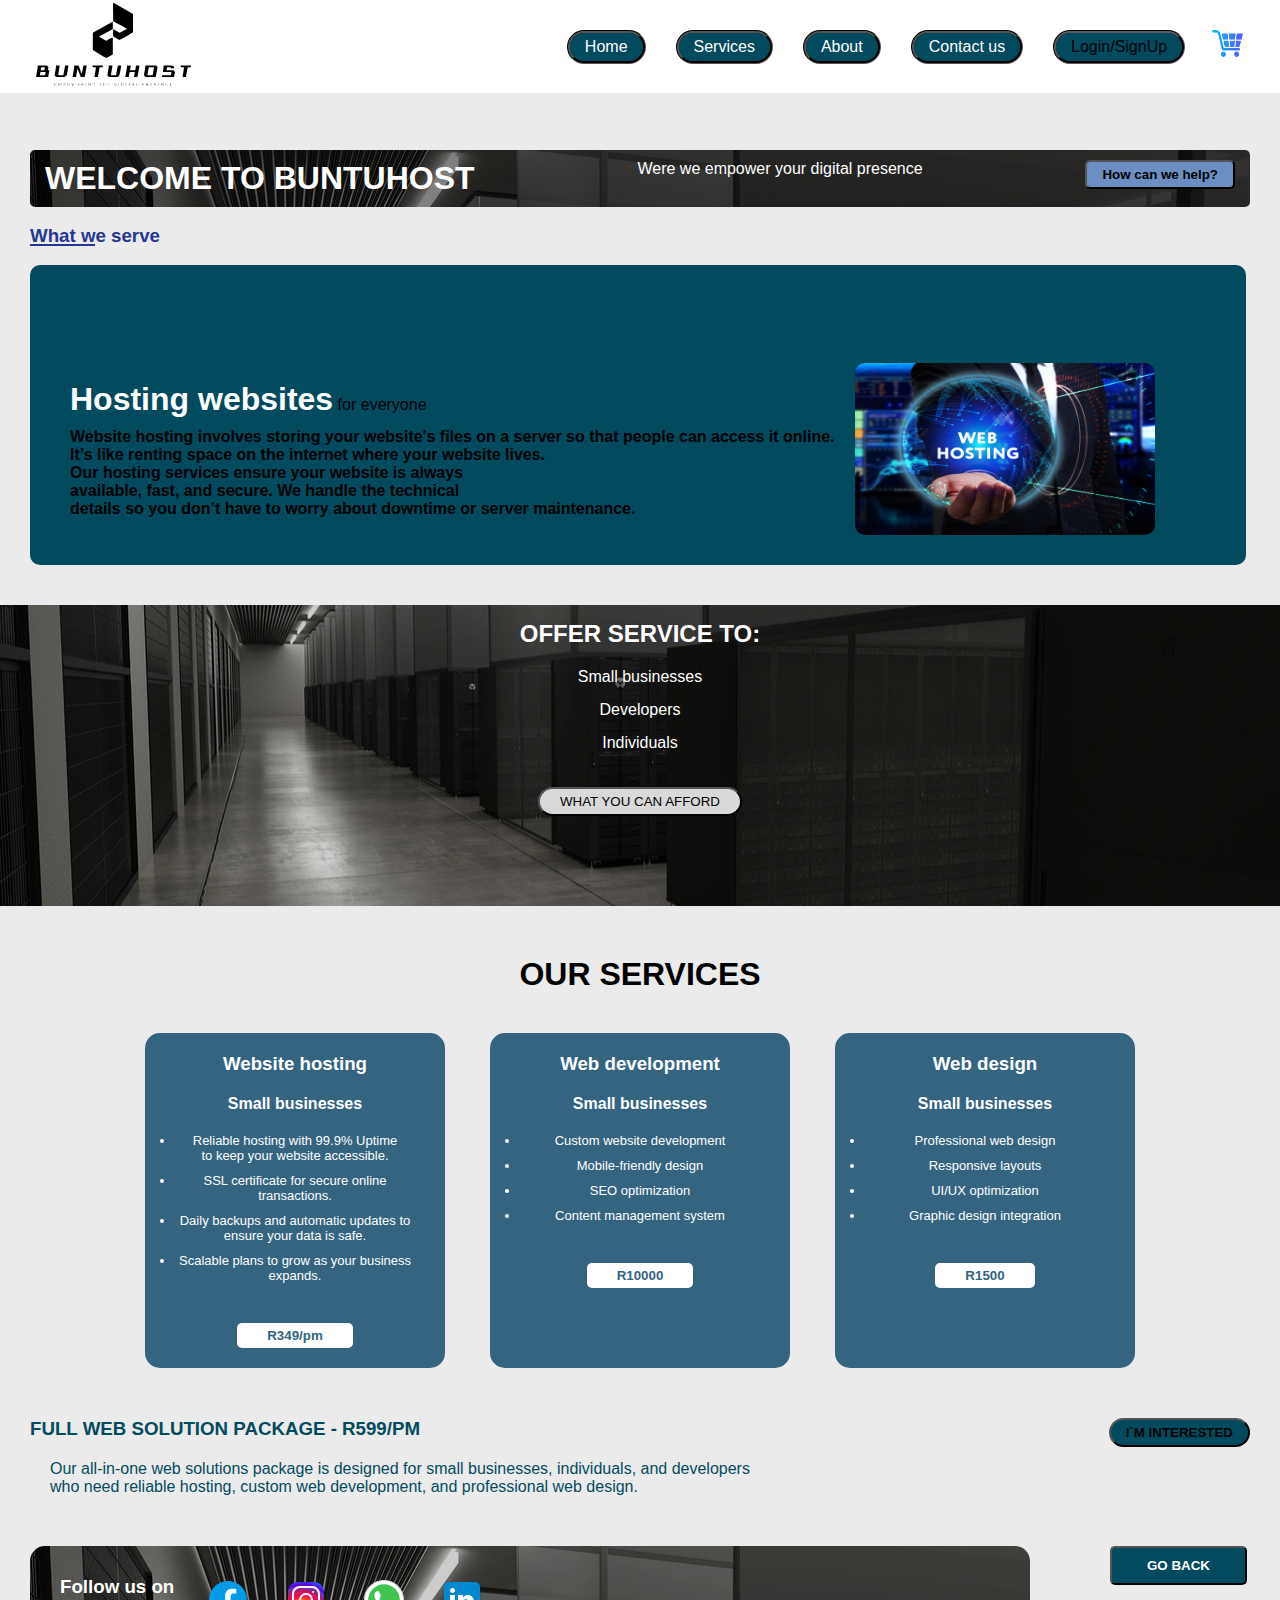
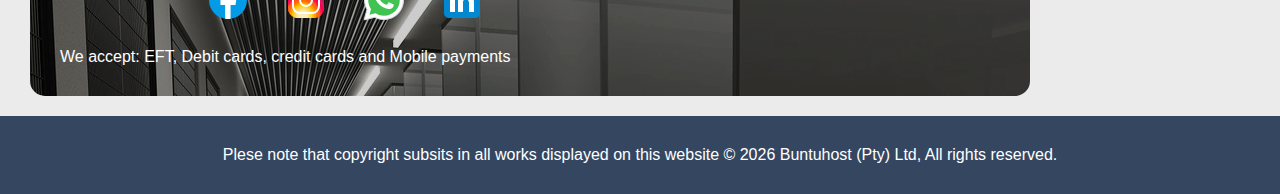
==== commit 9c479579: "i have udated all my files with modification and fixing issues" ====
--- a/index.html
+++ b/index.html
@@ -12,7 +12,7 @@
 	<title>Buntuhost</title>
 </head>
 <body>
-	<header id="home">
+	<header class="navbar" id="home">
 		<a href="index.html">
 			<img class="logo_buntu" src="./assets/logo1.svg" alt="Buntuhost Logo"/>
 		</a>
@@ -36,7 +36,7 @@
 
 	<section>
 		<section id="section1">
-			<div class="welcome_bar">
+			<div class="welcome_bar" >
 				<h1>WELCOME TO BUNTUHOST </h1> 
 				<span>Were we empower your digital presence</span>
 				<a href="about.html#section2"> <button class="help" type="button" ><b>How can we help?</b></button></a>
@@ -210,7 +210,7 @@
 					
 				</div>
 				<div>
-					<a href="#home"><button type="button" id="go_back">GO BACK</button></a>
+					<a href="index.html"><button type="button" id="go_back">GO BACK</button></a>
 				</div>
 			</div>
 		</section>
--- a/style.css
+++ b/style.css
@@ -17,6 +17,14 @@
     padding-right: 30px;
     align-content: center;
     justify-content: space-evenly;
+    transition: background-color 0.3s ease;
+    position: fixed;
+    z-index: 1000;
+    top: 0;
+}
+
+.navbar.scrolled {
+    background-color: rgba(0, 0, 0, 0.5); /* More transparent when scrolled */
 }
 
 .logo_buntu{
@@ -147,7 +155,7 @@
     justify-content: space-between;
     color: white;
     border-radius: 5px;
-    margin-top: 15px;
+    margin-top: 150px;
 }
 .help{
     background-color: #6C8FC3;
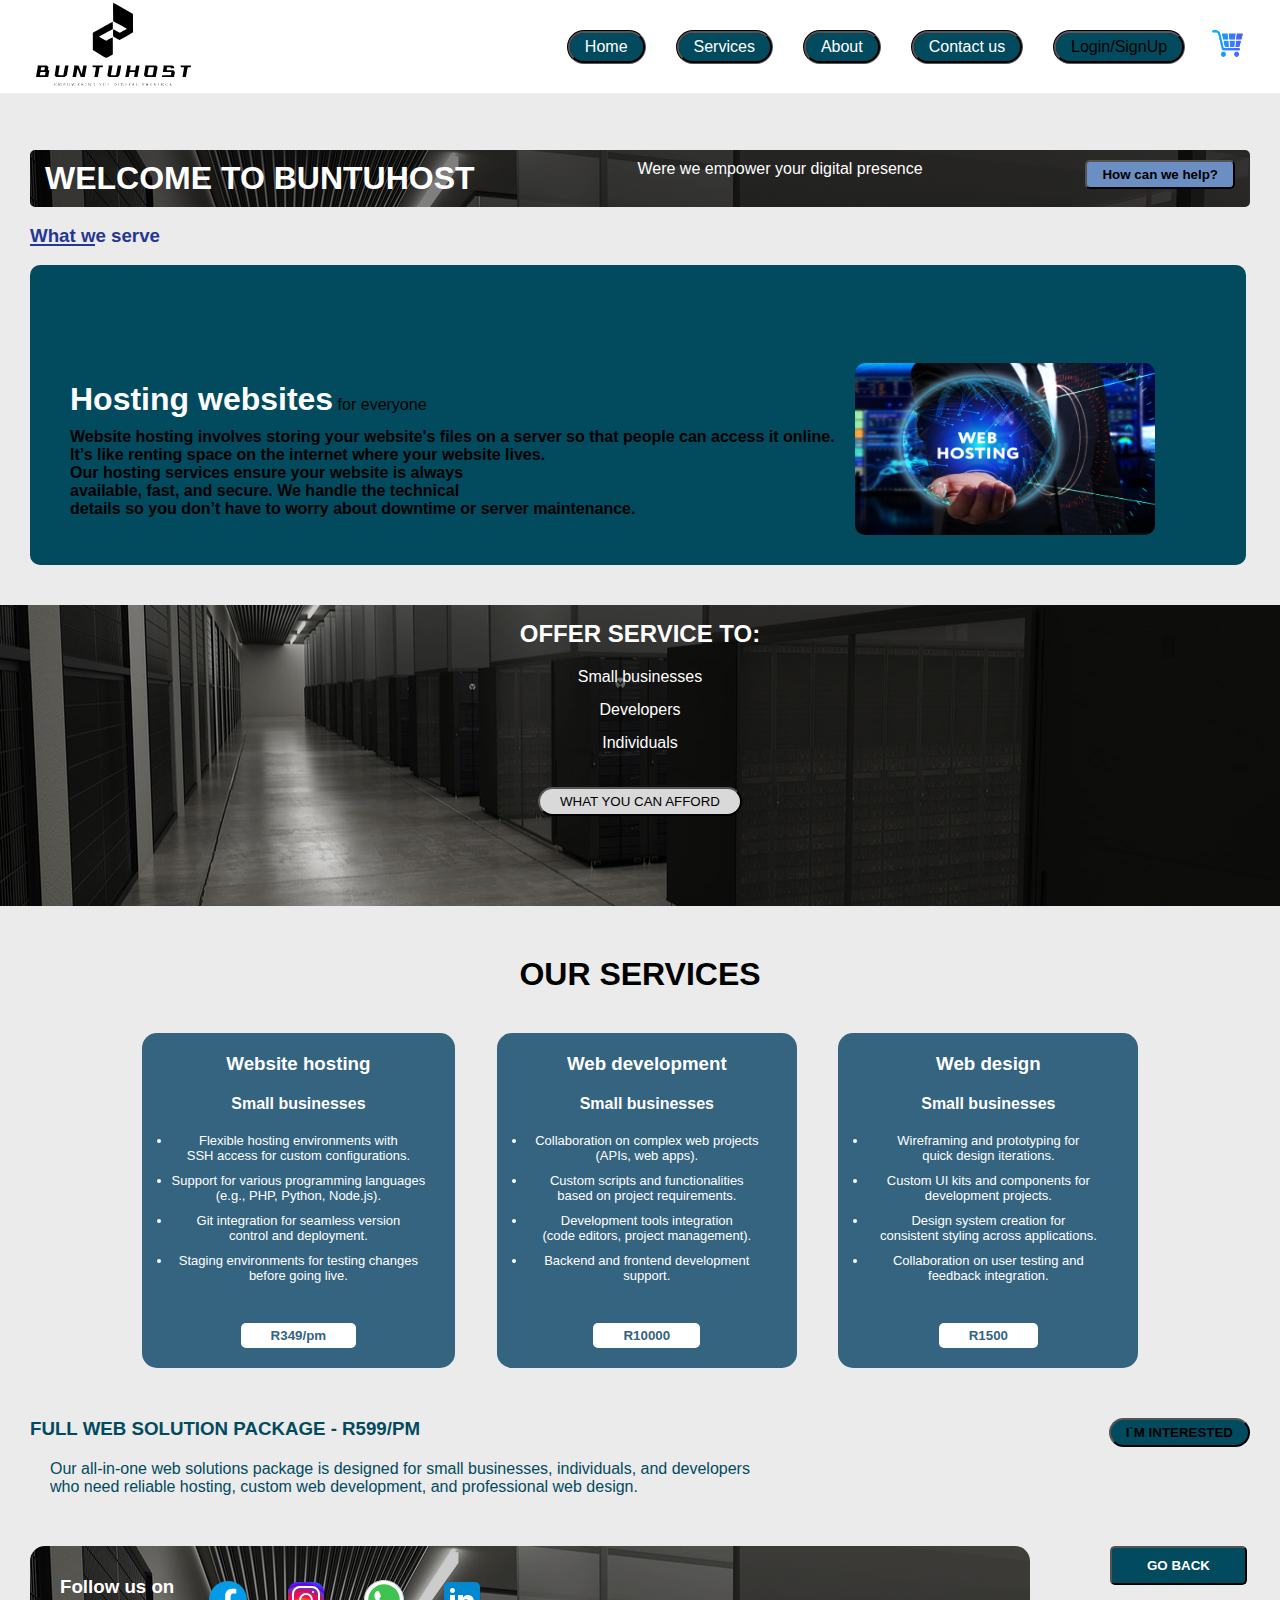
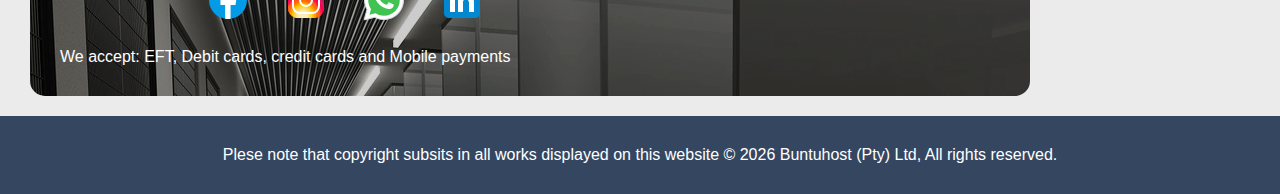
==== commit e0363149: "edited again" ====
--- a/index.html
+++ b/index.html
@@ -8,6 +8,7 @@
 	<meta name="viewport" content="width=device-width, initial-scale=1.0">
 	<link rel="shortcut icon" href="./assets/logo1.svg">
 	<link rel="stylesheet" type="text/css" href="style.css">
+	<link href='https://unpkg.com/boxicons@2.1.4/css/boxicons.min.css' rel='stylesheet'>
 	<script src="buntu.js" defer></script>
 	<title>Buntuhost</title>
 </head>
@@ -102,7 +103,7 @@
 				<p>Small businesses</p>
 				<p>Developers</p>
 				<p>Individuals</p>
-				<button type="button" id="afford">WHAT YOU CAN AFFORD</button>
+				<button type="button" id="afford"><a href="#section2">WHAT YOU CAN AFFORD</a></button>
 			</div>
 		</section>
 
@@ -114,56 +115,56 @@
 				<div class="all_service">
 				  
 					<span id="web_hosting">
-						<button class="arrow left-arrow" onclick="prevTarget('web_hosting')">&lt</button>
+						<button class="arrow left-arrow" onclick="prevTarget('web_hosting')"><i class='bx bx-skip-previous'></i></button>
 						
 						<div class="target-info">
 							<h3>Website hosting</h3>
 							<h4 class="target-title">Small businesses</h4>
 							<ul class="target-features">
-								<li>Reliable hosting with 99.9% Uptime <br/>to keep your website accessible.</li>
-								<li>SSL certificate for secure online <br/>transactions.</li>
-								<li>Daily backups and automatic updates to <br/>ensure your data is safe.</li>
-								<li>Scalable plans to grow as your business <br/>expands.</li>
+								<li id="list1">Reliable hosting with 99.9% Uptime <br/>to keep your website accessible.</li>
+								<li id="list2">SSL certificate for secure online <br/>transactions.</li>
+								<li id="list3">Daily backups and automatic updates to <br/>ensure your data is safe.</li>
+								<li id="list4">Scalable plans to grow as your business <br/>expands.</li>
 							</ul>
 							<button type="button" class="price-btn">R349/pm</button>
 						</div>
-						<button class="arrow right-arrow" onclick="nextTarget('web_hosting')">&gt</button>
+						<button class="arrow right-arrow" onclick="nextTarget('web_hosting')"><i class='bx bx-skip-next'></i></button>
 						
 					</span>
 			
 					<span id="web_development">
-						<button class="arrow left-arrow" onclick="prevTarget('web_development')">&lt</button>
+						<button class="arrow left-arrow" onclick="prevTarget('web_development')"><i class='bx bx-skip-previous'></i></button>
 						
 						<div class="target-info">
 							<h3>Web development</h3>
 							<h4 class="target-title">Small businesses</h4>
 							<ul class="target-features">
-								<li>Custom website development</li>
-								<li>Mobile-friendly design</li>
-								<li>SEO optimization</li>
-								<li>Content management system</li>
+								<li id="list5">Custom website development tailored to <br/>your business needs.</li>
+								<li id="list6">E-commerce solutions for online stores (shopping <br/>carts, payment gateways).</li>
+								<li id="list7">Integration with third-party services <br/>(CRM, marketing tools).</li>
+								<li id="list8">Performance optimization for faster <br/>loading times.</li>
 							</ul>
 							<button type="button" class="price-btn">R10000</button>
 						</div>
-						<button class="arrow right-arrow" onclick="nextTarget('web_development')">&gt</button>
+						<button class="arrow right-arrow" onclick="nextTarget('web_development')"><i class='bx bx-skip-next'></i></button>
 						
 					</span>
 			
 					<span id="web_design">
-						<button class="arrow left-arrow" onclick="prevTarget('web_design')">&lt</button>
+						<button class="arrow left-arrow" onclick="prevTarget('web_design')"><i class='bx bx-skip-previous'></i></button>
 						
 						<div class="target-info">
 							<h3>Web design</h3>
 							<h4 class="target-title">Small businesses</h4>
 							<ul class="target-features">
-								<li>Professional web design</li>
-								<li>Responsive layouts</li>
-								<li>UI/UX optimization</li>
-								<li>Graphic design integration</li>
+								<li id="list9">Professional designs that reflect your <br/>brand identity.</li>
+								<li id="list10">Mobile-responsive layouts for optimal viewing<br/> on all devices.</li>
+								<li id="list11">User experience (UX) enhancements for higher <br/>customer satisfaction.</li>
+								<li id="list12">Design consistency across marketing <br/>materials (logos, flyers, etc.).</li>
 							</ul>
 							<button type="button" class="price-btn">R1500</button>
 						</div>
-						<button class="arrow right-arrow" onclick="nextTarget('web_design')">&gt</button>
+						<button class="arrow right-arrow" onclick="nextTarget('web_design')"><i class='bx bx-skip-next'></i></button>
 					 	
 					</span>
 				  
--- a/style.css
+++ b/style.css
@@ -237,6 +237,9 @@
 .offers h2{
     margin-bottom: 20px;
     position: relative;
+    /*display: inline-block;
+    /*padding-bottom: 4px;
+    border-bottom: 2px;*/
 }
 .offers p{
     margin-bottom: 15px;
@@ -266,6 +269,10 @@
     background-color: #D9D9D9;
     padding: 5px 20px 5px 20px;
     border-radius: 20px;
+}
+#afford a{
+    text-decoration: none;
+    color: black;
 }
 footer{
     padding: 30px;
@@ -325,7 +332,7 @@
     position: absolute;
     top: 90%;
     transform: translateY(-50%);
-    background: black;
+    background: rgb(31, 30, 30);
     padding: 4px;
     border-radius: 100%;
     border: none;
@@ -630,17 +637,17 @@
     height: 7px;
     width: 26px;
     border-radius: 25px;
-    background: white;
+    background: rgb(47, 43, 43);
   }
   
   .swiper-button-next, .swiper-button-prev{
     opacity: 0.7;
-    color: white;
+    color: rgb(22, 20, 20);
     transition: all 0.3s ease;
   }
   .swiper-button-next:hover, .swiper-button-prev:hover{
     opacity: 1;
-    color: white;
+    color: rgb(25, 23, 23);
   }
   .login{
     align-self: center;
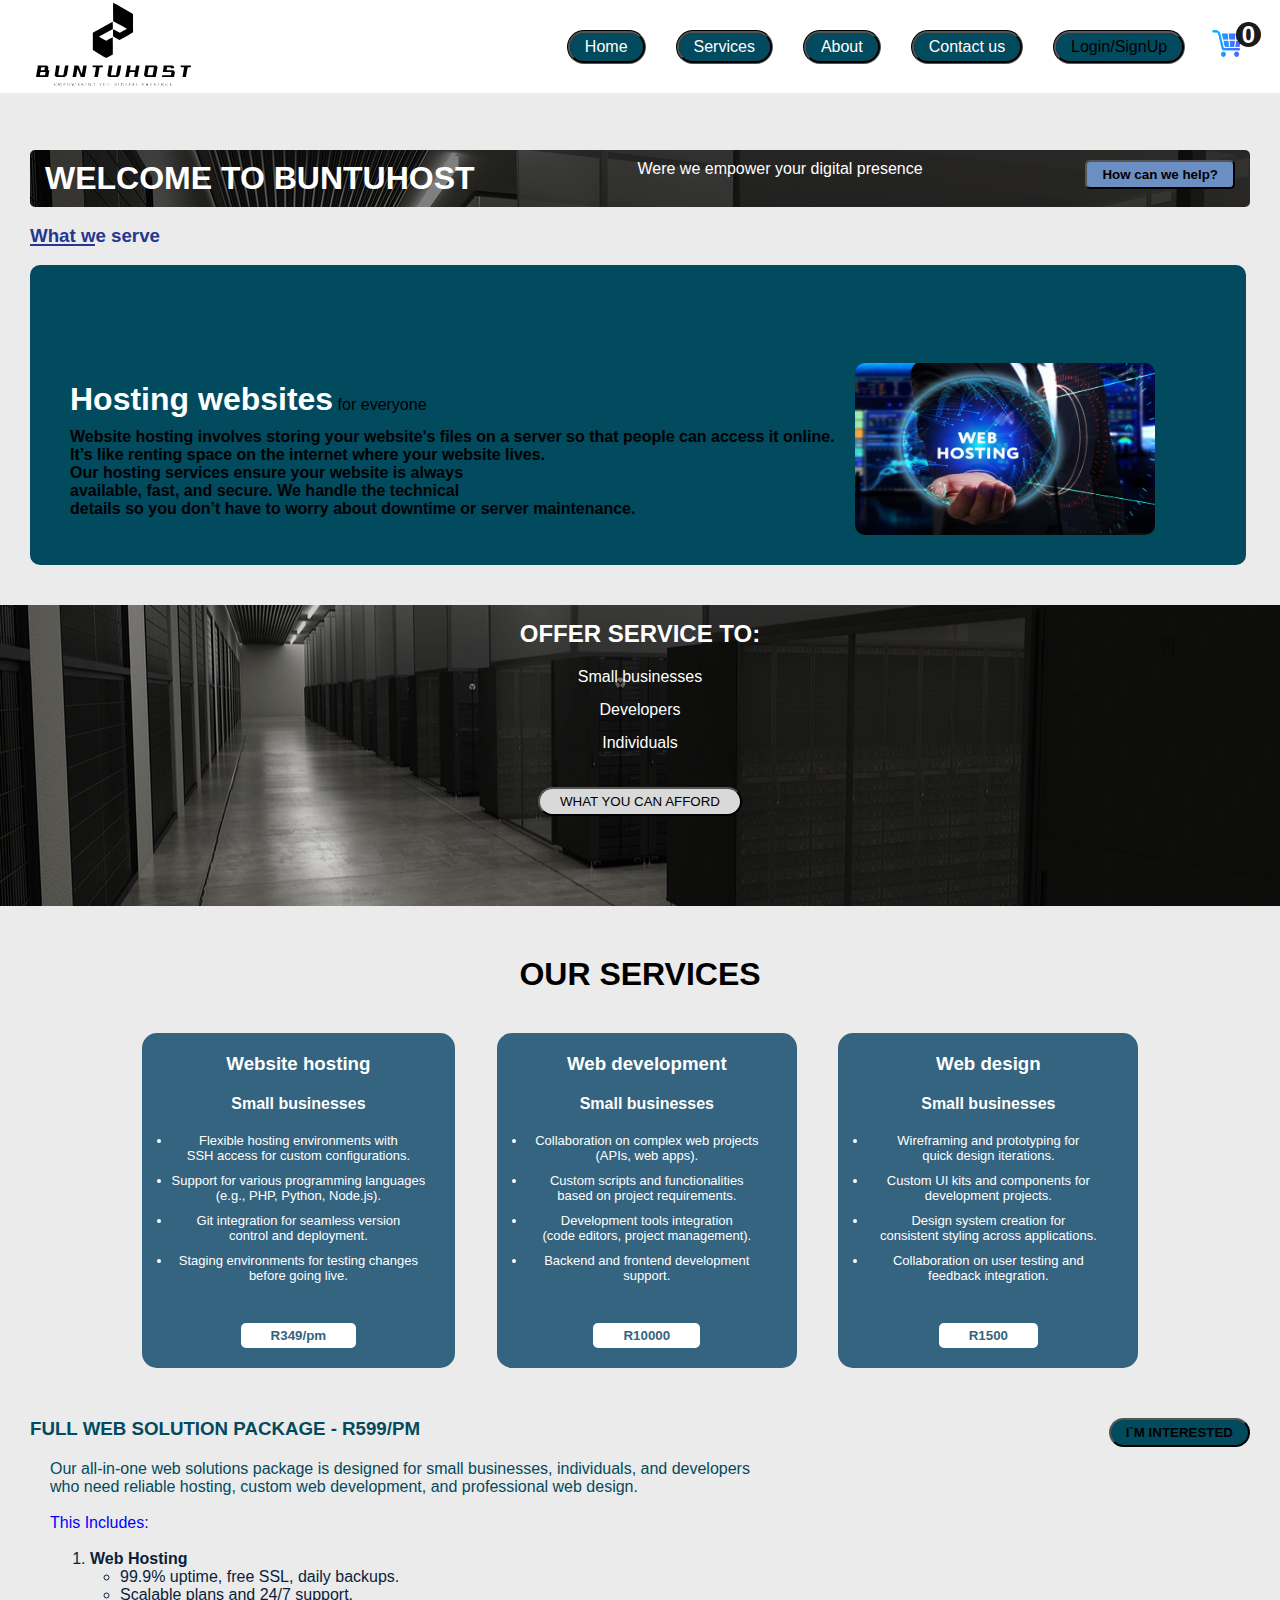
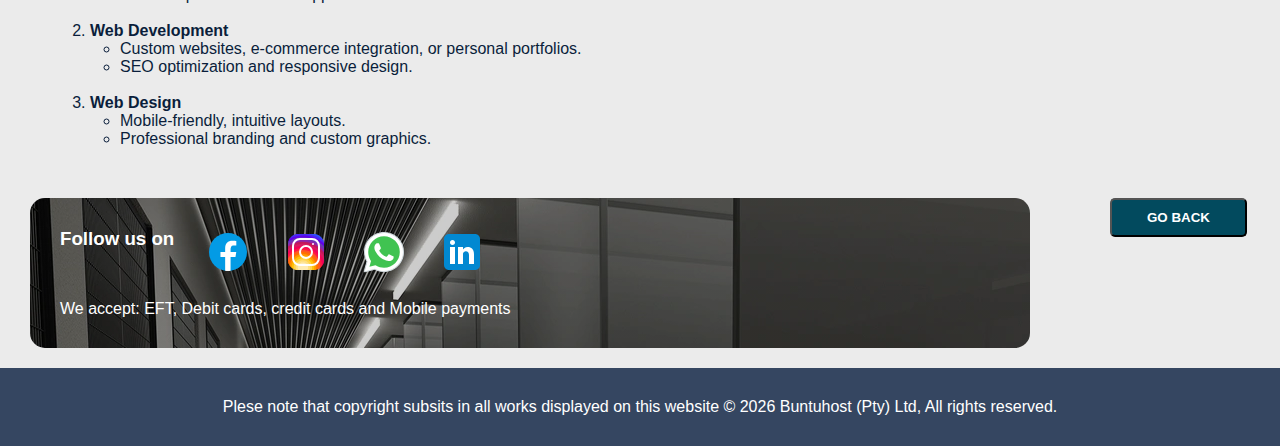
==== commit 99e17135: "edited again" ====
--- a/index.html
+++ b/index.html
@@ -30,9 +30,13 @@
 
 		<span class="login"><a href="login.html">Login/SignUp</a></span>
 
-		<a href="cart.html">
-			<img class="cart" src="./assets/cart2.png" alt="cart icon"/>
-		</a>
+		<div class="iconCart">
+			<a href="cart.html">
+				<img class="cart" src="./assets/cart2.png" alt="cart icon"/>
+			</a>
+			<div class="totalQuantity">0</div>
+		</div>
+		
 	</header>
 
 	<section>
@@ -178,7 +182,34 @@
 				<div>
 					<h3>FULL WEB SOLUTION PACKAGE - R599/PM</h3>
 					<p>Our all-in-one web solutions package is designed for small businesses, individuals, and developers<br/> 
-						who need reliable hosting, custom web development, and professional web design.</p>
+						who need reliable hosting, custom web development, and professional web design.</p><br/>
+
+						<p style="color: blue;">This Includes:</p><br/>
+
+						<div style="margin-left: 30px;">
+						<ol class="package-list">
+							<li><b>Web Hosting</b>
+								<ul>
+									<li>99.9% uptime, free SSL, daily backups.</li>
+									<li>Scalable plans and 24/7 support.</li>
+								</ul>
+							</li><br/>
+
+							<li><b>Web Development</b>
+								<ul>
+									<li>Custom websites, e-commerce integration, or personal portfolios.</li>
+									<li>SEO optimization and responsive design.</li>
+								</ul>
+							</li><br/>
+
+							<li><b>Web Design</b>
+								<ul>
+									<li>Mobile-friendly, intuitive layouts.</li>
+									<li>Professional branding and custom graphics.</li>
+								</ul>
+							</li>
+						</ol>
+						</div>
 				</div>
 				<div>
 					<button type="button" id="interested">I`M INTERESTED</button>
--- a/style.css
+++ b/style.css
@@ -40,6 +40,30 @@
     margin-left: 20px;
    
 }
+
+header .iconCart{
+    position: relative;
+    z-index: 1;
+}
+
+header .totalQuantity{
+    position: absolute;
+    top: 22px;
+    right: 4px;
+    font-size: x-large;
+    background-color: rgb(29, 26, 26);
+    width: 25px;
+    height: 25px;
+    border-radius: 50%;
+    font-weight: bold;
+    display: flex;
+    justify-content: center;
+    align-items: center;
+    transform: translateX(20px);
+    color: #fff;
+
+}
+
 nav ul{
     display: flex;
     list-style-type: none;
@@ -365,15 +389,23 @@
 .package p{
     padding-left: 20px;
 }
+
+.package-list li{
+    margin-left: 30px;
+    color: #0a1e3b;
+}
+
 .package #interested{
     background-color: #024A5E;
     font-weight: bold;
     padding: 5px 15px 5px 15px;
     border-radius: 15px;
 }
+
 .media{
     display: flex;
     margin-left: 30px;
+
 }
 .media .all{
     background: linear-gradient(rgba(0, 0, 0, 0.20), rgba(0, 0, 0, 0.20)), url(./assets/p1.webp);
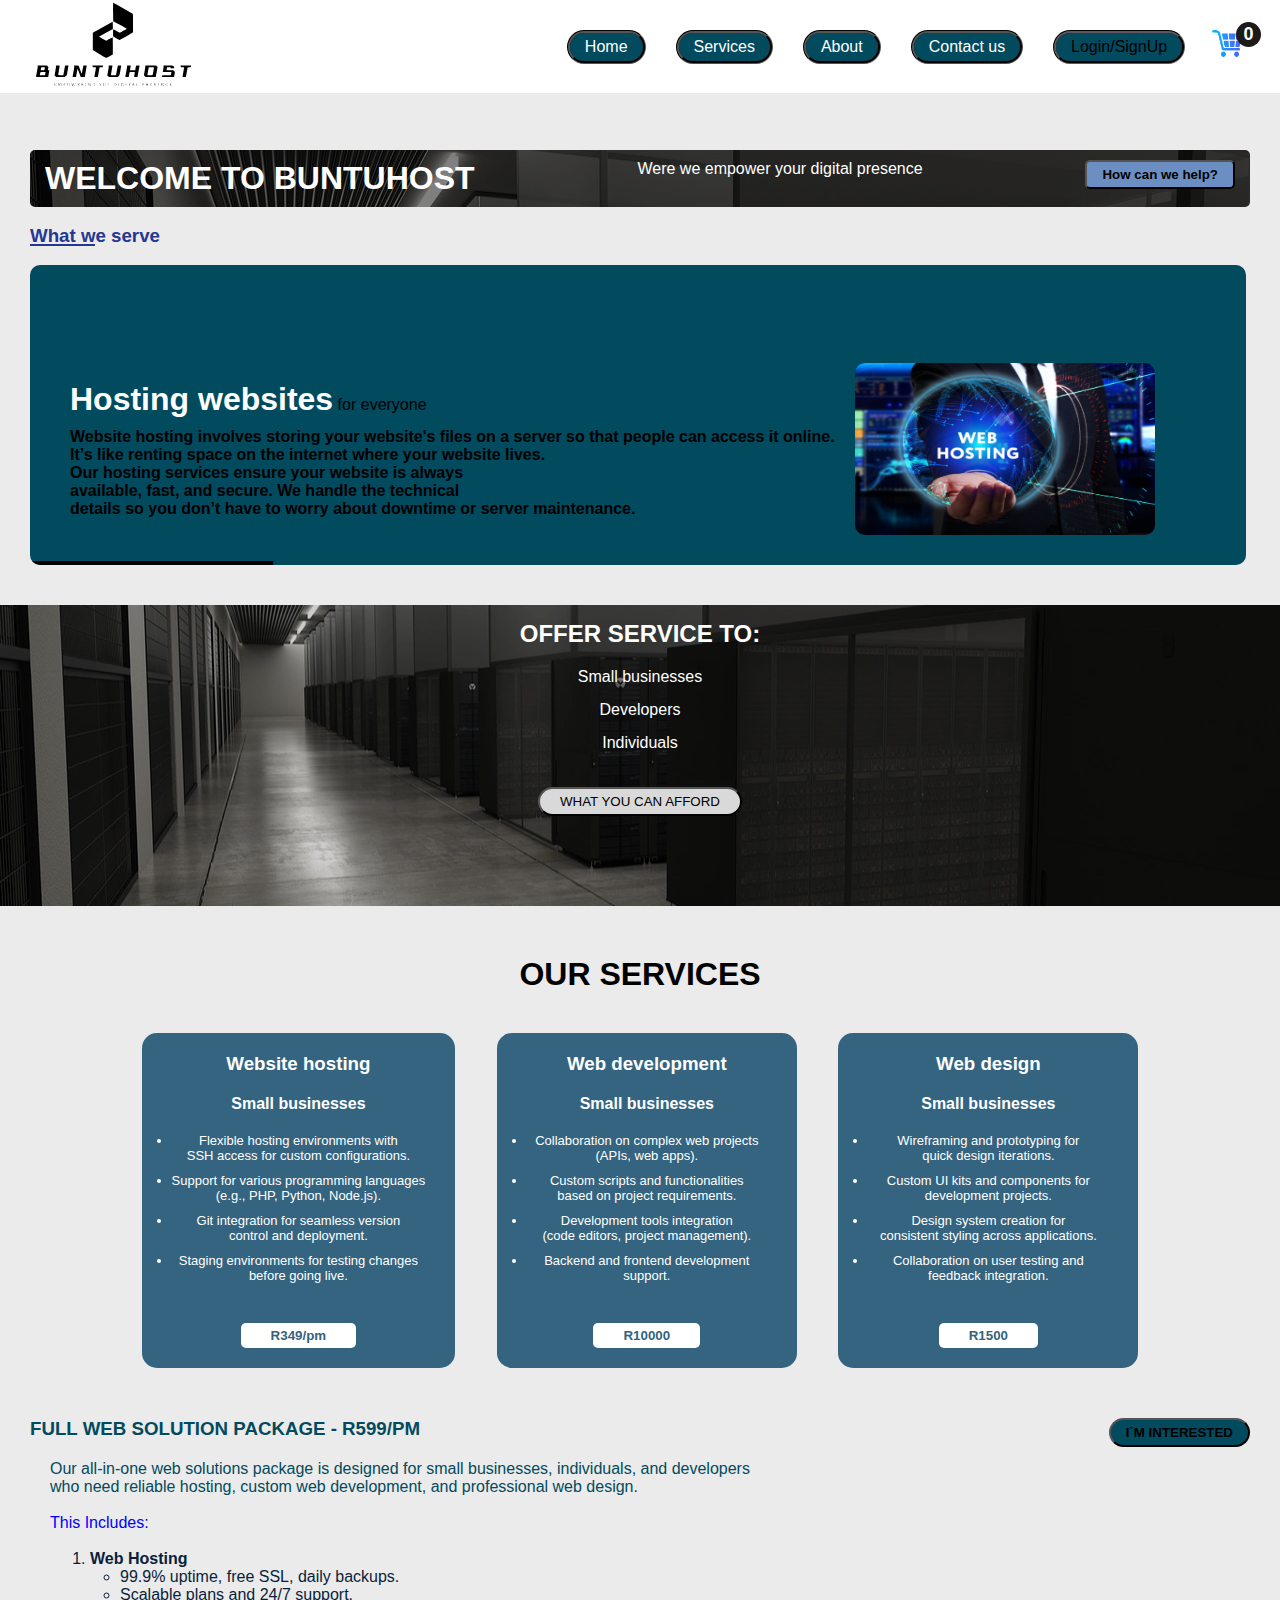
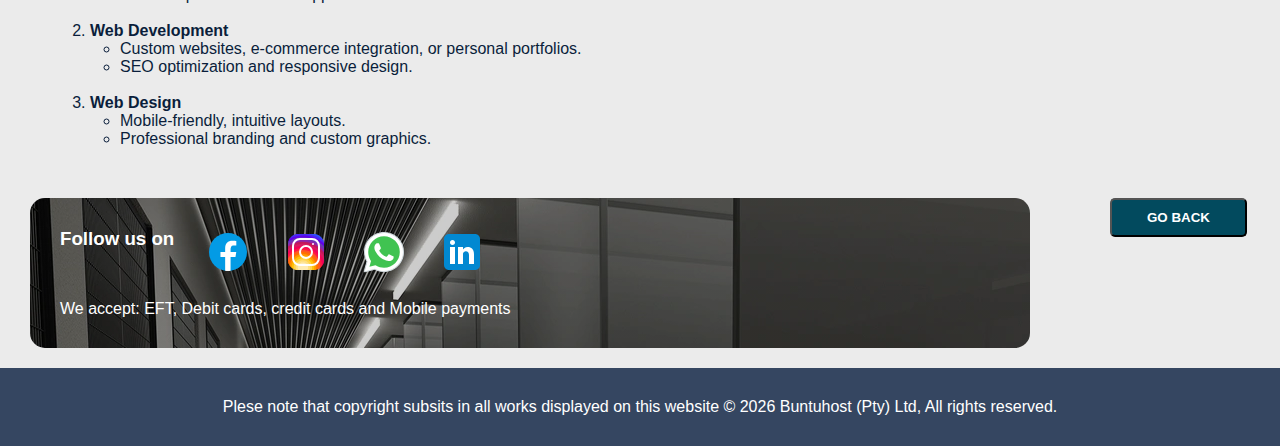
==== commit e4c69d55: "modified my files" ====
--- a/index.html
+++ b/index.html
@@ -17,25 +17,27 @@
 		<a href="index.html">
 			<img class="logo_buntu" src="./assets/logo1.svg" alt="Buntuhost Logo"/>
 		</a>
-
-		<nav>
-			<ul class="nav_links">
-				<li><a href="index.html">Home</a></li>
-				<li><a href="#section2">Services</a></li>
-				<li><a href="about.html">About</a></li>
-				<li><a href="about.html#section2">Contact us</a></li>
-			</ul>
-			
-		</nav><br/>
-
-		<span class="login"><a href="login.html">Login/SignUp</a></span>
-
-		<div class="iconCart">
-			<a href="cart.html">
-				<img class="cart" src="./assets/cart2.png" alt="cart icon"/>
-			</a>
-			<div class="totalQuantity">0</div>
-		</div>
+		
+		
+			<nav>
+				<ul class="nav_links">
+					<li><a href="index.html">Home</a></li>
+					<li><a href="#section2">Services</a></li>
+					<li><a href="about.html">About</a></li>
+					<li><a href="about.html#section2">Contact us</a></li>
+				</ul>
+				
+			</nav><br/>
+	
+			<span class="login"><a href="login.html">Login/SignUp</a></span>
+	
+			<div class="iconCart">
+				<a href="cart.html">
+					<img class="cart" src="./assets/cart2.png" alt="cart icon"/>
+				</a>
+				<div class="totalQuantity" id="totalq">0</div>
+			</div>
+		
 		
 	</header>
 
--- a/style.css
+++ b/style.css
@@ -1,4 +1,5 @@
 @import url('https://fonts.googleapis.com/css2?family=Poppins:wght@300;400;500;600;700&display=swap');
+
 
 *{
     margin: 0;
@@ -50,7 +51,7 @@
     position: absolute;
     top: 22px;
     right: 4px;
-    font-size: x-large;
+    font-size: large;
     background-color: rgb(29, 26, 26);
     width: 25px;
     height: 25px;
@@ -204,6 +205,23 @@
     overflow: hidden;
     height: 300px;
     width: 95%;
+
+}
+.services_info::after{
+    content: "";
+    position: absolute;
+    left: 0;
+    bottom: 0;
+    width: 100%;
+    height: 4px;
+    background-color: currentColor;
+    transform: scaleX(0.2);
+    transform-origin: left;
+    transform: transition 250ms ease-in;
+}
+.services_info:hover::after{
+    transform: scaleX(1);
+    transform-origin: top;
 }
 .service{
     position: absolute;
@@ -326,6 +344,7 @@
     position: relative;
     min-width: 300px;
 }
+
 .all_service:hover .arrow{
     display: block;
   
@@ -475,7 +494,7 @@
 .contact_us{
     display: flex;
     margin: 40px;
-    justify-content: space-between;
+    justify-content: space-around;
 }
 .location p, .content p{
     color: #918E8E;
@@ -509,10 +528,12 @@
     color: red;
 }
 textarea{
-    padding: 60px;
+    padding: 15px;
     border: 2px solid #ccc;
     border-radius: 20px;
     background-color: #ccc;
+    width: 500px;
+    height: 300px;
 }
 form button{
     background-color: #024A5E;
@@ -700,6 +721,11 @@
   .login:hover a{
     color: #fff;
   }
-  
-
-
+}
+
+  
+
+  
+  
+
+
